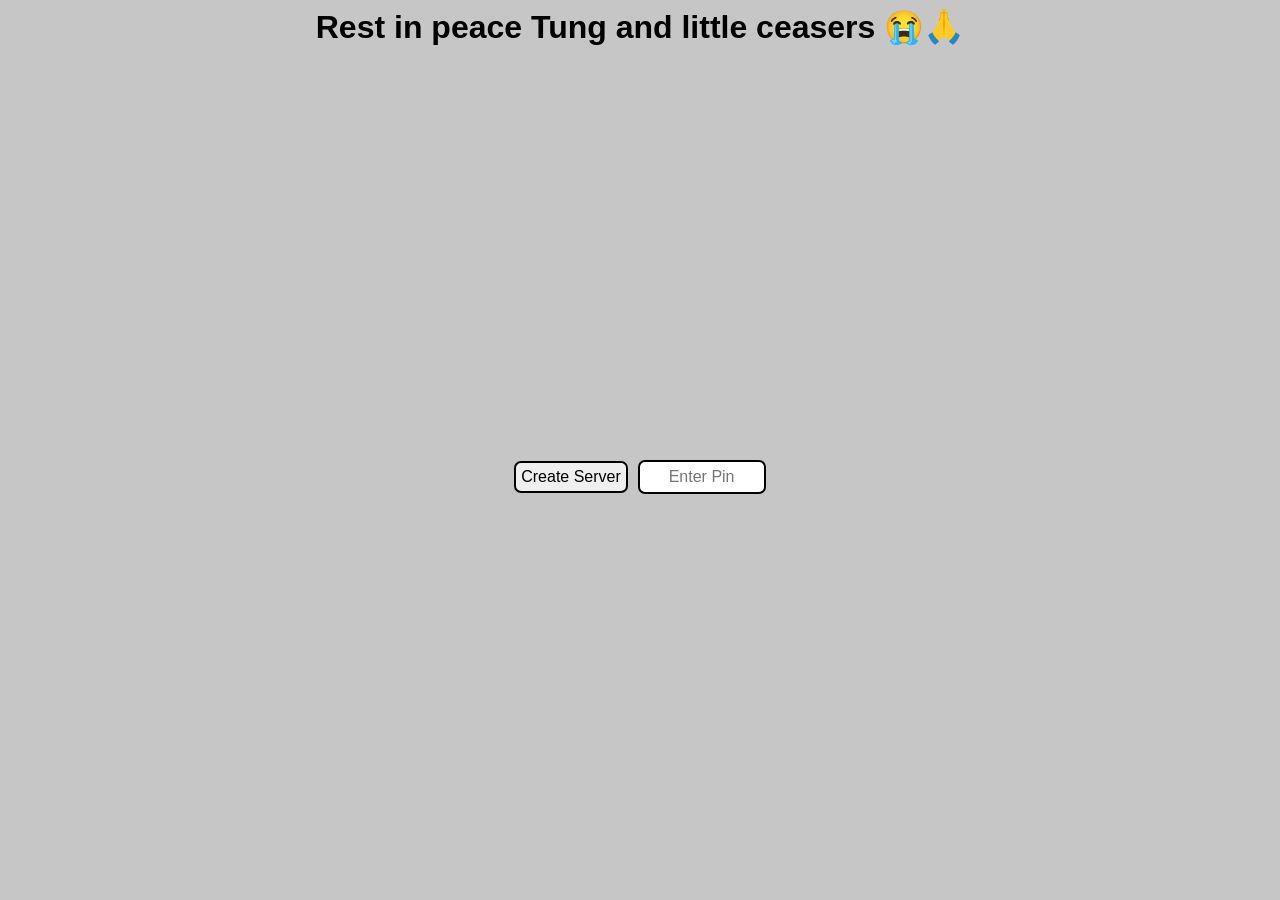
==== website/index.html @ 97fc4c4f "go trick or treating :)" ====
<!DOCTYPE html>
<html lang="en">
   <head>
      <meta charset="UTF-8">
      <meta name="viewport" content="width=device-width, initial-scale=1.0">
      <title>Timespan increaser</title>

      <link rel="stylesheet" href="./main.css" defer>
   </head>
   <body>
      <h1>Rest in peace Tung and little ceasers 😭🙏</h1>
      <div id=maincontainer>
         <div id=buttoncontainer>
            <form method="get" action="/create_server.html">
               <button type="submit" id="createservern">Create Server</button>
            </form>
            </button>
            <input type="text" id="enterpin"
                               placeholder="Enter Pin"
                               inputmode="numeric"
                               pattern="[0-9]{6}"
                               minlength="6"
                               maxlength="6"
                               required>
         </div>
      </div>
   </body>

</html>
---- website/main.css ----
:root {
   --main_background_color: #AAAAAAAA;
}

html {
  height: 100%;
}

body {
  display: flex;
  flex-direction: column;
  margin: 0;
  min-height: 100vh;

  font-family: Segoe UI, Segoe UI Midlevel, Segoe WP, Arial, sans-serif;
  font-size: 16px;
  background-color: var(--main_background_color);
}

h1 {
  margin: 0;
  padding: 0.5rem;
  text-align: center;
}

#maincontainer {
  flex: 1;
  display: flex;
  justify-content: center;
  align-items: center;
}

#buttoncontainer {
  display: flex;
  align-items: center;
  gap: 10px;
  padding: 5px;
}

#createservern {
   margin: 0;
   padding: 0.3rem;
   font-size: 1em;

   border-radius: 7px;
   border: 2px solid black;

   width: fit-content;
   height: fit-content;
}
#createservern p {
   margin: 0;
}
#createservern:hover {
   scale: 0.95;
   box-shadow: 0 0 30px 1px rgba(0,0,0,0.3);
}

#enterpin {
   font-size: 1em;

   margin: 0;
   padding: 0.4rem;
   border-radius: 7px;
   border: 2px solid black;
   width: 8rem;
   box-sizing: border-box;

   text-align: center;
}
#enterpin:hover {
   box-shadow: 0 0 30px 1px rgba(255,0,0,0.3);
}
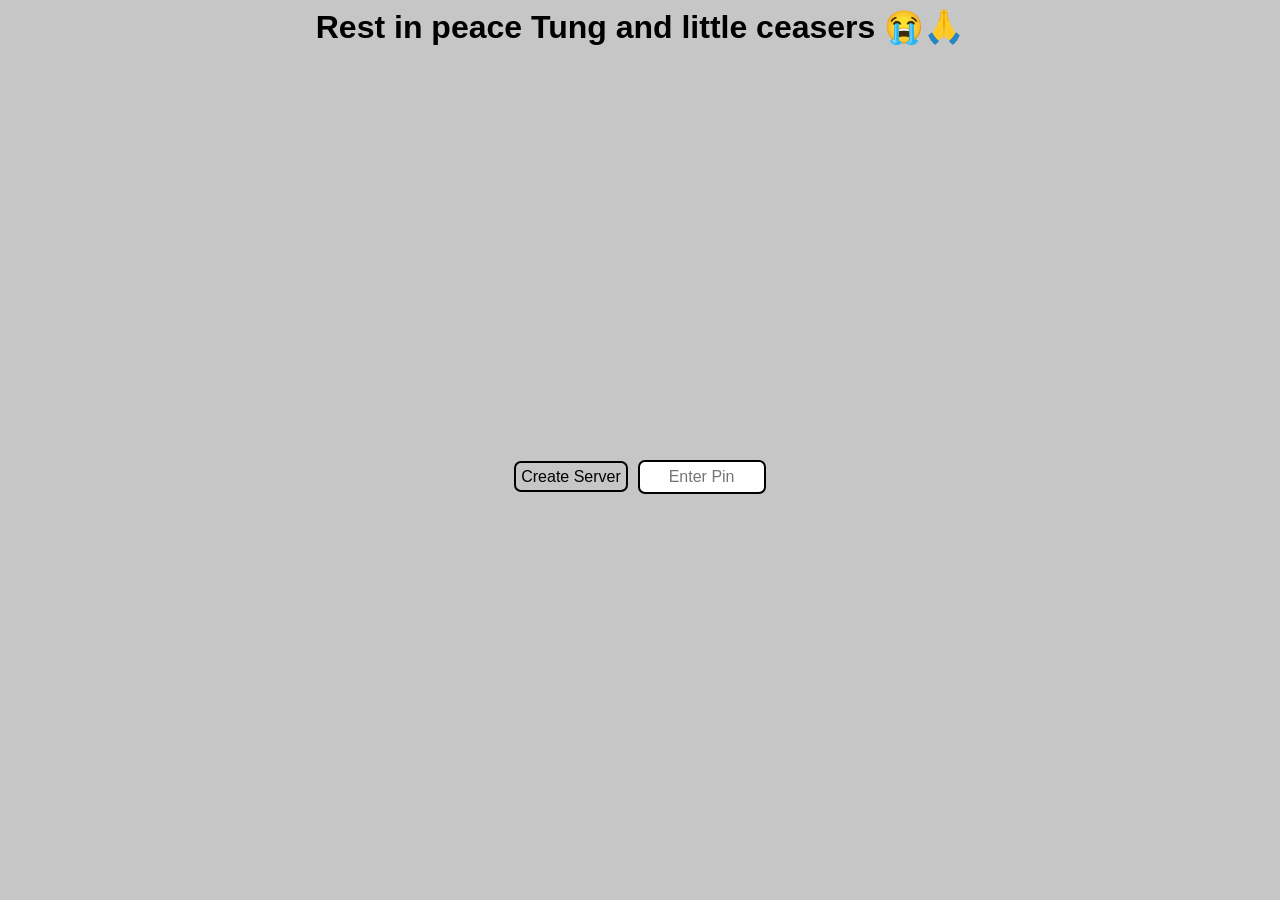
==== commit 79279b74: "minor changes" ====
--- a/website/index.html
+++ b/website/index.html
@@ -11,9 +11,8 @@
       <h1>Rest in peace Tung and little ceasers 😭🙏</h1>
       <div id=maincontainer>
          <div id=buttoncontainer>
-            <form method="get" action="/create_server.html">
-               <button type="submit" id="createservern">Create Server</button>
-            </form>
+            <nav id="servern"><a id="createservern" href="/server">Create Server</a></nav>
+
             </button>
             <input type="text" id="enterpin"
                                placeholder="Enter Pin"
--- a/website/main.css
+++ b/website/main.css
@@ -1,5 +1,6 @@
 :root {
    --main_background_color: #AAAAAAAA;
+   --server_background_color: rgba(170, 170, 170, 0.83)
 }
 
 html {
@@ -41,9 +42,11 @@
    margin: 0;
    padding: 0.3rem;
    font-size: 1em;
+   color: black;
 
    border-radius: 7px;
    border: 2px solid black;
+   text-decoration: none;
 
    width: fit-content;
    height: fit-content;
@@ -51,8 +54,10 @@
 #createservern p {
    margin: 0;
 }
+#servern:hover {
+   scale: 0.95;
+}
 #createservern:hover {
-   scale: 0.95;
    box-shadow: 0 0 30px 1px rgba(0,0,0,0.3);
 }
 
